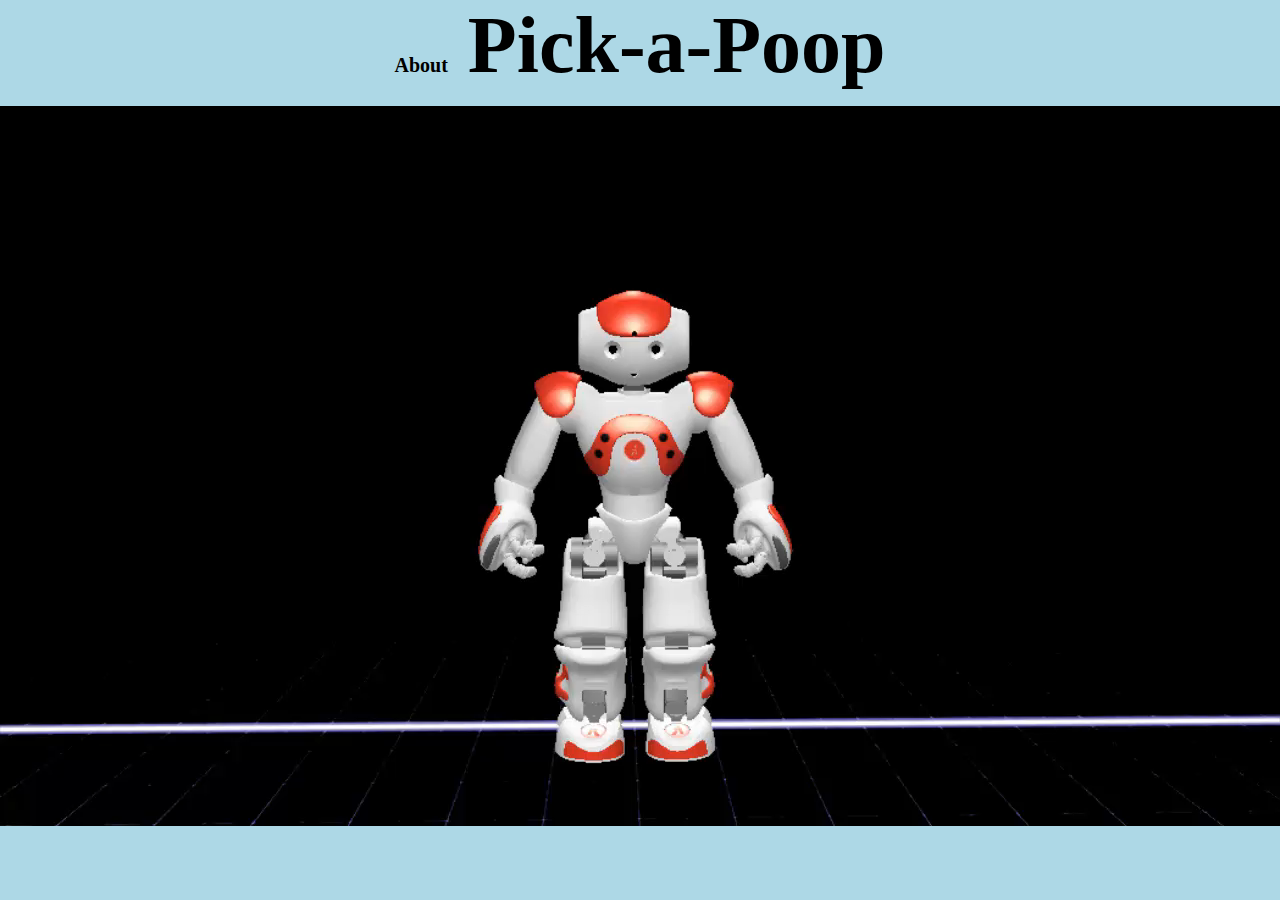
==== web/henri/aboutPage.html @ b77fa199 "About-link no longer redirects to YouTube, added new functions to mark empty and add new markers" ====
<!DOCTYPE html>
<html>
	<head>
		<title>Pick-a-Poop</title>
		<link type="text/css"; rel="stylesheet"; href="style.css"/>
	</head>
	<body>
		<h1 class="about"><span class="aboutTitle">About</span> Pick-a-Poop</h1>
		<h1></h1>
		<video autoplay>
			<source src="Pick-a-Poop_NAO.mp4"; type="video/mp4">
			:(
			Your web browser doesn't support video files.
		</video>
	</body>
</html>
---- web/henri/style.css ----
body {
	background-color: lightblue;
}

* {
	margin: auto;
}

h1.title {
	color: black;
	text-align: center;
	font-size: 80px;
	font-family: AR Christy;
}

#mapDiv {
	height: 60%;
	width: 99.3%;
	border: 5px solid black;
	float: middle;
}

#aboutImg {
	height: 100px;
	width: 140px;
	float: center;
	align: center;
}

pre {
	font-family: Comic Sans MS;
	text-align: center;
}

#aboutA {
	text-decoration: none;
	float: center;
}

#aboutDiv {
	float: center;
	align: center;
	width: 140px;
	height: 100px;
}

#addImg {
	height: 24px;
	width: 35px;
	margin-left: 20%;
}

#addI {
	text-align: left;
	margin-left: 18%;
	font-family: Comic Sans MS;
}

#MEI {
	text-align: right;
	margin-right: 13%;
	font-family: Comic Sans MS;
}

#MEImg {
	height: 24px;
	width: 35px;
	float: right;
	margin-right: 15%;
}

p.I {
	display: block;
}

img.btmImg {
	display: block;
}

span.btm {
	display: inline;
}

video {
	width: 100%;
	height: 750px;
}

h1.about {
	color: black;
	text-align: center;
	font-size: 80px;
	font-family: AR Christy;
}

span.aboutTitle {
	font-family: Comic Sans MS;
	font-size: 20px;
}
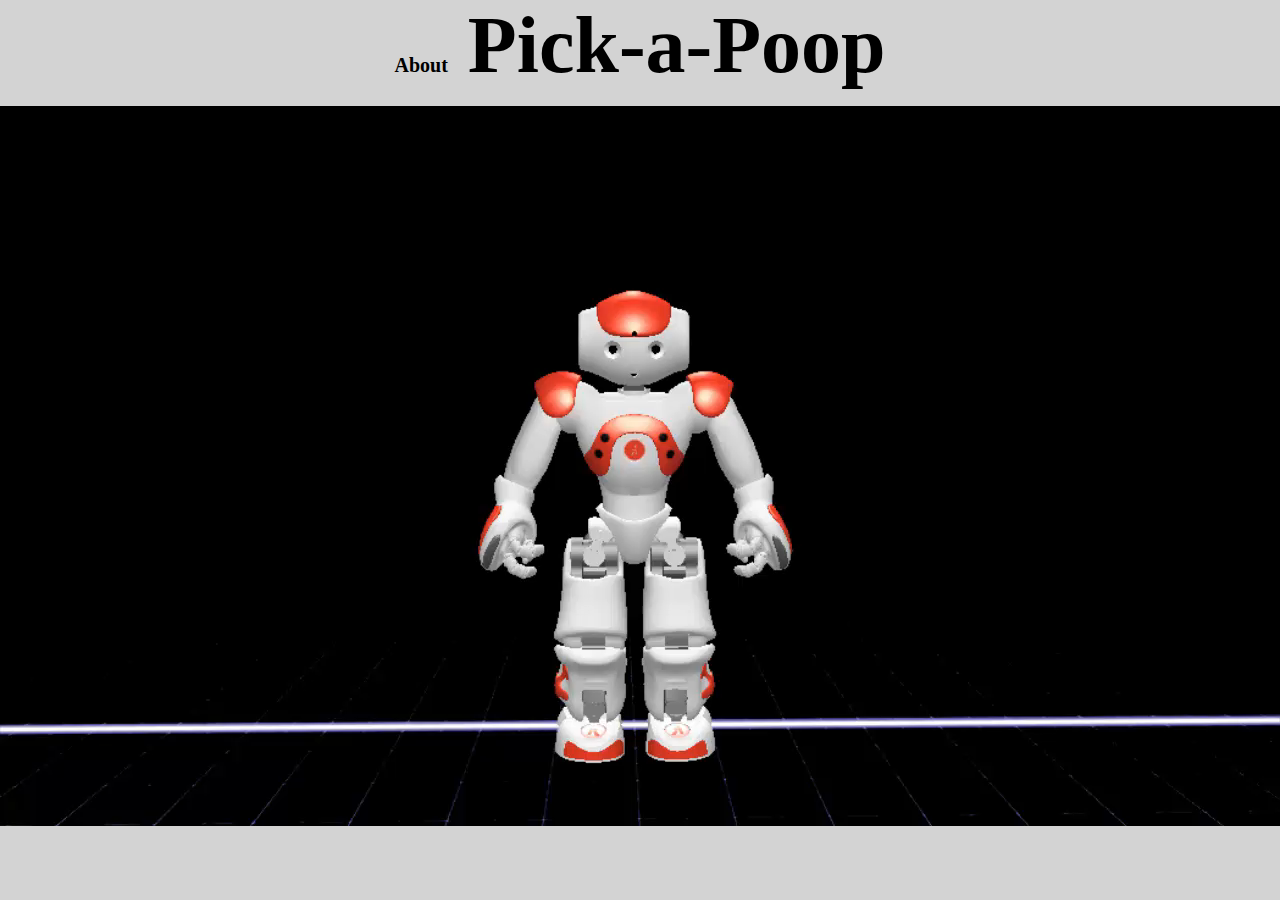
==== commit 0b5c9092: "Moved the NAO-video and the dog logo to a folder and changed the background lightgrey" ====
--- a/web/henri/aboutPage.html
+++ b/web/henri/aboutPage.html
@@ -8,7 +8,7 @@
 		<h1 class="about"><span class="aboutTitle">About</span> Pick-a-Poop</h1>
 		<h1></h1>
 		<video autoplay>
-			<source src="Pick-a-Poop_NAO.mp4"; type="video/mp4">
+			<source src="videos_and_images/Pick-a-Poop_NAO.mp4"; type="video/mp4">
 			:(
 			Your web browser doesn't support video files.
 		</video>
--- a/web/henri/style.css
+++ b/web/henri/style.css
@@ -1,5 +1,5 @@
 body {
-	background-color: lightblue;
+	background-color: lightgrey;
 }
 
 * {
@@ -15,16 +15,16 @@
 
 #mapDiv {
 	height: 60%;
-	width: 99.3%;
+	width: 100%;
 	border: 5px solid black;
-	float: middle;
+	float: left;
 }
 
 #aboutImg {
 	height: 100px;
 	width: 140px;
-	float: center;
-	align: center;
+	float: left;
+	
 }
 
 pre {
@@ -34,51 +34,41 @@
 
 #aboutA {
 	text-decoration: none;
-	float: center;
-}
-
-#aboutDiv {
-	float: center;
-	align: center;
-	width: 140px;
-	height: 100px;
-}
-
-#addImg {
-	height: 24px;
-	width: 35px;
-	margin-left: 20%;
 }
 
 #addI {
-	text-align: left;
-	margin-left: 18%;
 	font-family: Comic Sans MS;
 }
 
 #MEI {
-	text-align: right;
-	margin-right: 13%;
 	font-family: Comic Sans MS;
 }
 
-#MEImg {
-	height: 24px;
-	width: 35px;
-	float: right;
-	margin-right: 15%;
+div.btm {
+	display: inline-block;
+	width: 100%;
 }
 
-p.I {
-	display: block;
+div.btm1 {
+	margin-right: 30%;
+	margin-left: 30%;
+	border: 3px solid darkblue;
+	border-top-right-radius: 10px;
+	border-top-left-radius: 10px;
+	height: 30px;
+	text-align: center;
+	background-color: lightblue;
 }
 
-img.btmImg {
-	display: block;
-}
-
-span.btm {
-	display: inline;
+div.btm2 {
+	margin-right: 30%;
+	margin-left: 30%;
+	border: 3px solid darkblue;
+	border-bottom-right-radius: 10px;
+	border-bottom-left-radius: 10px;
+	height: 30px;
+	text-align: center;
+	background-color: lightblue;
 }
 
 video {
@@ -96,4 +86,46 @@
 span.aboutTitle {
 	font-family: Comic Sans MS;
 	font-size: 20px;
+}
+
+div.btm1:hover {
+	background-color: blue;
+}
+
+div.btm2:hover {
+	background-color: blue;
+}
+
+div.btm1:visited {
+	background-color: green;
+}
+
+div.btm2:visited {
+	background-color: green;
+}
+
+div.btm1:link {
+	background-color: green;
+}
+
+div.btm2:link {
+	background-color: green;
+}
+
+div.btm1:active {
+	background-color: darkblue;
+}
+
+div.btm2:active {
+	background-color: darkblue;
+}
+
+#sendLink {
+	text-decoration: none;
+	color: black;
+}
+
+#sendLink:hover {
+	text-decoration: none;
+	color: white;
 }